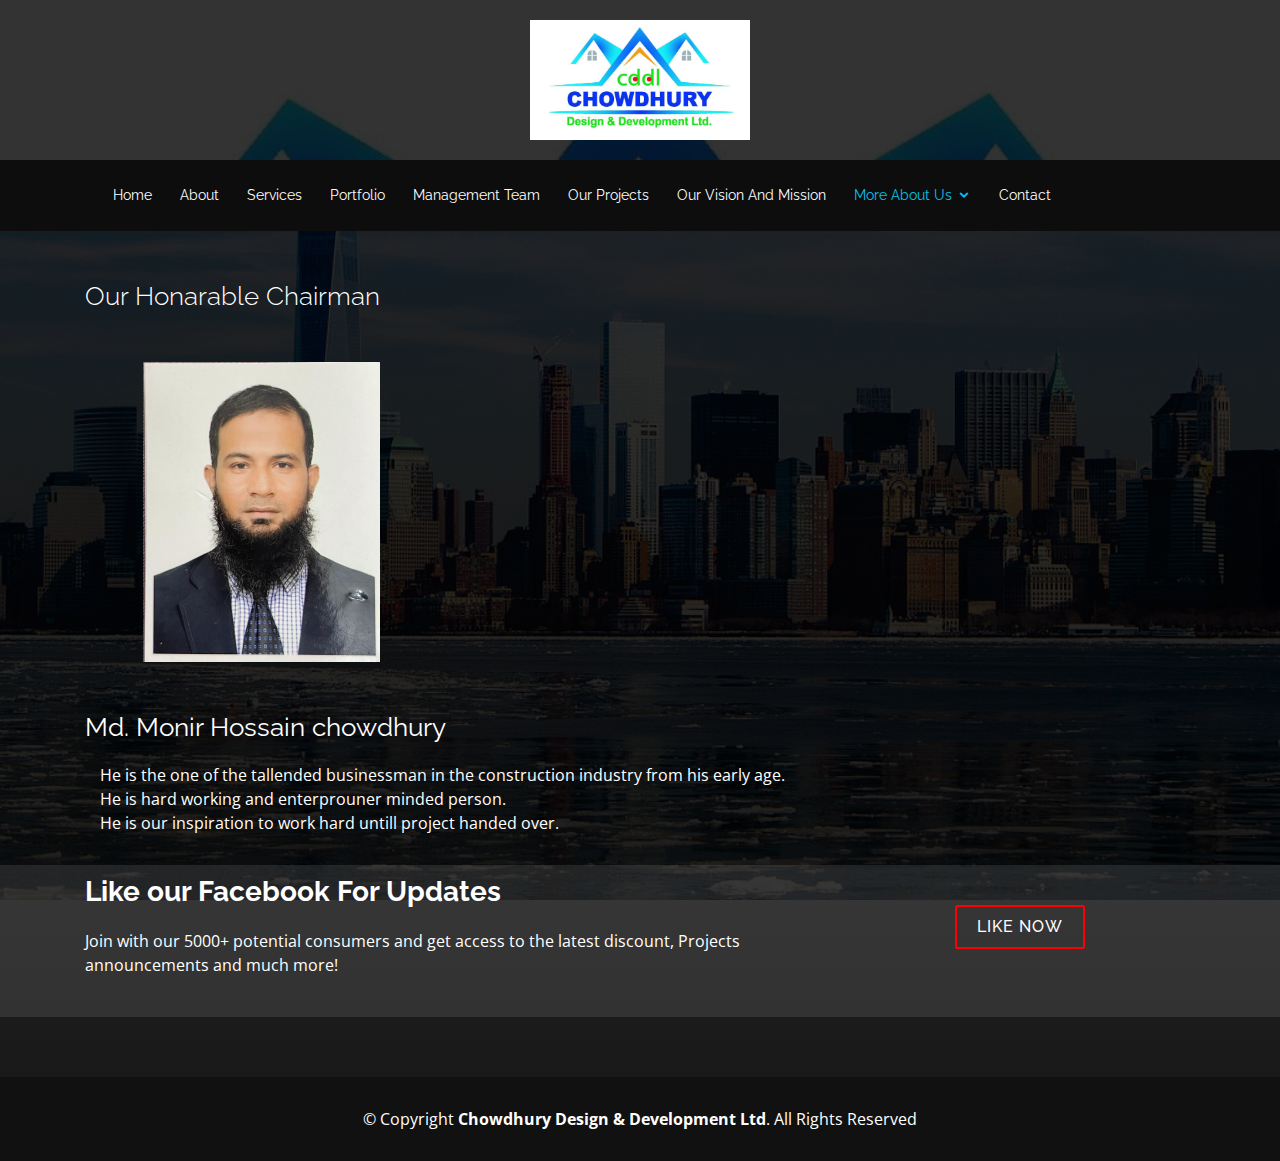
==== chairman-details.html @ 4f0eeda8 "initialized design" ====
<!DOCTYPE html>
<html lang="en">

<head>
  <meta charset="utf-8">
  <meta content="width=device-width, initial-scale=1.0" name="viewport">

  <title>Chowdhury Design & Development Ltd</title>
  <meta content="" name="description">
  <meta content="" name="keywords">

  <!-- Facebook Opengraph integration: https://developers.facebook.com/docs/sharing/opengraph -->
  <meta property="og:title" content="">
  <meta property="og:image" content="">
  <meta property="og:url" content="">
  <meta property="og:site_name" content="">
  <meta property="og:description" content="">

  <!-- Twitter Cards integration: https://dev.twitter.com/cards/  -->
  <meta name="twitter:card" content="summary">
  <meta name="twitter:site" content="">
  <meta name="twitter:title" content="">
  <meta name="twitter:description" content="">
  <meta name="twitter:image" content="">

  <!-- Favicons -->
  <link href="assets/img/favicon.png" rel="icon">
  <link href="assets/img/apple-touch-icon.png" rel="apple-touch-icon">

  <!-- Google Fonts -->
  <link href="https://fonts.googleapis.com/css?family=Open+Sans:300,300i,400,400i,700,700i|Raleway:300,400,500,700,800"
    rel="stylesheet">

  <!-- Vendor CSS Files -->
  <link href="assets/vendor/bootstrap/css/bootstrap.min.css" rel="stylesheet">
  <link href="assets/vendor/icofont/icofont.min.css" rel="stylesheet">
  <link href="assets/vendor/font-awesome/css/font-awesome.min.css" rel="stylesheet">
  <link href="assets/vendor/owl.carousel/assets/owl.carousel.min.css" rel="stylesheet">
  <link href="assets/vendor/venobox/venobox.css" rel="stylesheet">
  <link href="assets/vendor/aos/aos.css" rel="stylesheet">

  <!-- Template Main CSS File -->
  <link href="assets/css/style.css" rel="stylesheet">

</head>

<body>

  <!-- ======= Hero Section ======= -->
  <section id="hero">
    <div class="hero-container">
      <div class="wow fadeIn">
        <div class="hero-logo">
          <img class="" src="assets/img/logo.jpg" height="120" width="220" alt="Imperial">
        </div>
      </div>
    </div>
  </section><!-- End Hero -->

  <!-- ======= Header ======= -->
  <header id="header">
    <div class="container d-flex align-items-center">
      <nav class="nav-menu d-none d-lg-block">
        <ul>
          <li><a href="index.html">Home</a></li>
          <li style="outline-color: cornsilk;"><a href="index.html#about">About</a></li>
          <li><a href="index.html#services">Services</a></li>
          <li><a href="index.html#portfolio">Portfolio</a></li>
          <li><a href="index.html#team">Management Team</a></li>
          <li><a href="our-projects.html">Our Projects</a></li>
          <li><a href="index.html#">Our Vision And Mission</a></li>
          <!-- <li><a href="#testimonials">Testimonials</a></li> -->
          <li class="active drop-down"><a href="#">More About Us</a>
            <ul>
              <li class="active"><a href="chairman-details.html">Chairman</a></li>
              <li><a href="managing-director-details.html">Managing Director</a></li>
              <li><a href="director-details.html">Director</a></li>
            </ul>
          </li>
          <li><a href="index.html#contact">Contact</a></li>
    
        </ul>
      </nav><!-- .nav-menu -->
    
    </div>
  </header><!-- End Header -->

  <main id="main" class="custom2">
<section id="breadcrumbs" class="breadcrumbs">
  <div class="container">
    
    <div class="d-flex justify-content-between align-items-center">
      <h2 style="color: white;">Our Honarable Chairman</h2>
    </div>

  </div>
</section><!-- End Breadcrumbs -->

<!-- ======= Portfolio Details Section ======= -->
<section id="portfolio-details" class="portfolio-details">
  <div class="container" >

    <div class="col-md-4 col-sm-6 col-10 d-flex justify-content-center">
      <div class="col-md-10 col-sm-10 col-10" style="align-items: center">
        <div class="member">
          <div class="pic"><img src="assets/img/team/team-1.jpg" height="300" alt="Md. Monir Hossain chowdhury" /></div>
        </div>
      </div>
    </div>
    <div class="portfolio-description">
      <h2 style="color: white;">Md. Monir Hossain chowdhury</h2>
      <div class="container">
        <p  style="color: white;">
          He is the one of the tallended businessman in the construction industry from his early age.
          <br />
          He is hard working and enterprouner minded person.
          <br />
          He is our inspiration to work hard untill project handed over.
        </p>
      </div>
    </div>
  </div>
</section><!-- End Portfolio Details Section -->

<!-- ======= Subscrbe Section ======= -->
<section id="subscribe2">
  <div class="container wow fadeInUp">
    <div class="row">
      <div class="col-md-8">
        <h3 class="subscribe-title2">Like our Facebook For Updates</h3>
        <p class="subscribe-text2">Join with our 5000+ potential consumers and get access to the latest discount,
          Projects announcements and much more!</p>
      </div>
      <div class="col-md-4 subscribe-btn-container2">
        <a class="subscribe-btn2" href="https://www.facebook.com/cddl24">Like Now</a>
      </div>
    </div>
  </div>
</section><!-- End Subscrbe Section -->
  </main><!-- End #main -->

  <!-- ======= Footer ======= -->
  <footer id="footer">
    <div class="container">
      <div class="row">
        <div class="col-md-12">
          <div class="copyright">
            &copy; Copyright <strong>Chowdhury Design & Development Ltd</strong>. All Rights Reserved
          </div>
        </div>
      </div>
    </div>
  </footer><!-- End Footer -->
  <div id="preloader"></div>
  <a href="#" style="background-color:red;" class="back-to-top"><i class="fa fa-chevron-up"></i></a>

  <!-- Vendor JS Files -->
  <script src="assets/vendor/jquery/jquery.min.js"></script>
  <script src="assets/vendor/bootstrap/js/bootstrap.bundle.min.js"></script>
  <script src="assets/vendor/jquery.easing/jquery.easing.min.js"></script>
  <script src="assets/vendor/php-email-form/validate.js"></script>
  <script src="assets/vendor/jquery-sticky/jquery.sticky.js"></script>
  <script src="assets/vendor/isotope-layout/isotope.pkgd.min.js"></script>
  <script src="assets/vendor/owl.carousel/owl.carousel.min.js"></script>
  <script src="assets/vendor/venobox/venobox.min.js"></script>
  <script src="assets/vendor/typed.js/typed.min.js"></script>
  <script src="assets/vendor/aos/aos.js"></script>

  <!-- Template Main JS File -->
  <script src="assets/js/main.js"></script>

</body>

</html>
---- assets/vendor/venobox/venobox.css ----
/* ------ venobox.css --------*/
.vbox-overlay *, .vbox-overlay *:before, .vbox-overlay *:after{
    -webkit-backface-visibility: hidden;
    -webkit-box-sizing:border-box;
    -moz-box-sizing:border-box;
    box-sizing:border-box;
}
.vbox-overlay * { 
    -webkit-backface-visibility: visible;
    backface-visibility: visible;
}
.vbox-overlay{
    display: -webkit-flex;
    display: flex;
    -webkit-flex-direction: column;
    flex-direction: column;
    -webkit-justify-content: center;
    justify-content: center;
    -webkit-align-items: center;
    align-items: center;
    position: fixed;
    left: 0;
    top: 0;
    bottom: 0;
    right: 0;
    z-index: 999999;
}

/* ----- navigation ----- */
.vbox-title{
    width: 100%;
    height: 40px;
    float: left;
    text-align: center;
    line-height: 28px;
    font-size: 12px;
    padding: 6px 50px;
    overflow: hidden;
    position: fixed;
    display: none;
    left: 0;
    z-index: 89;
}
.vbox-close{
    cursor: pointer;
    position: fixed;
    top: -1px;
    right: 0;
    width: 50px;
    height: 40px;
    padding: 6px;
    display: block;
    background-position:10px center;
    overflow: hidden;
    font-size: 24px;
    line-height: 1;
    text-align: center;
    z-index: 99;
}
.vbox-left{
    cursor: pointer;
    position: fixed;
    left: 0;
    height: 40px;
    overflow: hidden;
    line-height: 28px;
    font-size: 12px;
    z-index: 99;
    display: flex;
    align-items:center;
}
.vbox-num{
    display: inline-block;
    margin: 6px 0 6px 15px;
}
/* ----- Social share ----- */
.vbox-share{
    line-height: 28px;
    font-size: 12px;
    overflow: hidden;
    position: fixed;
    left: 0;
    z-index: 98;
    display: flex;
    align-items:center;
    justify-content: center;
    width: 100%;
    text-align: center;
}
.vbox-share svg{
    max-height: 28px;
    width: 28px;
    z-index: 10;
    margin-left: 12px;
    margin-top: 6px;
    margin-bottom: 6px;
    vertical-align: middle;
}


/* ----- navigation ARROWS ----- */
.vbox-next, .vbox-prev{
    position: fixed;
    top: 50%;
    margin-top: -15px;
    overflow: hidden;
    cursor: pointer;
    display: block;
    width: 45px;
    height: 45px;
    z-index: 99;
}
.vbox-next span, .vbox-prev span{
    position: relative;
    width: 20px;
    height: 20px;
    border: 2px solid transparent;
    border-top-color: #B6B6B6;
    border-right-color: #B6B6B6;
    text-indent: -100px;
    position: absolute;
    top: 8px;
    display: block;
}
.vbox-prev{
    left: 15px;
}
.vbox-next{
    right: 15px;
}
.vbox-prev span{
    left: 10px;
    -ms-transform: rotate(-135deg);
    -webkit-transform: rotate(-135deg);
    transform: rotate(-135deg);
}
.vbox-next span{
    -ms-transform: rotate(45deg);
    -webkit-transform: rotate(45deg);
    transform: rotate(45deg);
    right: 10px;
}
/* ------- inline window ------ */
.vbox-inline{
    width: 420px;
    height: 315px;
    height: 70vh;
    padding: 10px;
    background: #fff;
    margin: 0 auto;
    overflow: auto;
    text-align: left;
}
/* ------- Video & iFrames window ------ */
.venoframe{
    max-width: 100%;
    width: 100%;
    border: none;
    width: 100%;
    height: 260px;
    height: 70vh;
}
.venoframe.vbvid{
    height: 260px;
}
@media (min-width: 768px) {
    .venoframe, .vbox-inline{
        width: 90%;
        height: 360px;
        height: 70vh;
    }
    .venoframe.vbvid{
        width: 640px;
        height: 360px;
    }
}
@media (min-width: 992px) {
    .venoframe, .vbox-inline{
        max-width: 1200px;
        width: 80%;
        height: 540px;
        height: 70vh;
    }
    .venoframe.vbvid{
        width: 960px;
        height: 540px;
    }
}
/* 
Please do NOT edit this part! 
or at least read this note: http://i.imgur.com/7C0ws9e.gif
*/
.vbox-open{
    overflow: hidden;
}
.vbox-container{
    position: absolute;
    left: 0;
    right: 0;
    top: 0;
    bottom: 0;
    overflow-x: hidden;
    overflow-y: scroll;
    overflow-scrolling: touch;
    -webkit-overflow-scrolling: touch;
    z-index: 20;
    max-height: 100%;

}

.vbox-content{
    text-align: center;
    float: left;
    width: 100%;
    position: relative;
    overflow: hidden;
    padding: 20px 4%;
}
.vbox-container img{
    max-width: 100%;
    height: auto;
}
.vbox-figlio{
    box-shadow: 0 0 12px rgba(0,0,0,0.19), 0 6px 6px rgba(0,0,0,0.23);
    max-width: 100%;
    text-align: initial;
}
img.vbox-figlio{
    -webkit-user-select: none;
-khtml-user-select: none;
-moz-user-select: none;
-o-user-select: none;
user-select: none;
}
.vbox-content.swipe-left{
    margin-left: -200px !important;
}
.vbox-content.swipe-right{
    margin-left: 200px !important;
}
.vbox-animated{
    webkit-transition: margin 300ms ease-out;
    transition: margin 300ms ease-out;
}

/* ---------- preloader ----------
 * SPINKIT 
 * http://tobiasahlin.com/spinkit/
-------------------------------- */
.sk-double-bounce,.sk-rotating-plane{width:40px;height:40px;margin:40px auto}.sk-rotating-plane{background-color:#333;-webkit-animation:sk-rotatePlane 1.2s infinite ease-in-out;animation:sk-rotatePlane 1.2s infinite ease-in-out}@-webkit-keyframes sk-rotatePlane{0%{-webkit-transform:perspective(120px) rotateX(0) rotateY(0);transform:perspective(120px) rotateX(0) rotateY(0)}50%{-webkit-transform:perspective(120px) rotateX(-180.1deg) rotateY(0);transform:perspective(120px) rotateX(-180.1deg) rotateY(0)}100%{-webkit-transform:perspective(120px) rotateX(-180deg) rotateY(-179.9deg);transform:perspective(120px) rotateX(-180deg) rotateY(-179.9deg)}}@keyframes sk-rotatePlane{0%{-webkit-transform:perspective(120px) rotateX(0) rotateY(0);transform:perspective(120px) rotateX(0) rotateY(0)}50%{-webkit-transform:perspective(120px) rotateX(-180.1deg) rotateY(0);transform:perspective(120px) rotateX(-180.1deg) rotateY(0)}100%{-webkit-transform:perspective(120px) rotateX(-180deg) rotateY(-179.9deg);transform:perspective(120px) rotateX(-180deg) rotateY(-179.9deg)}}.sk-double-bounce{position:relative}.sk-double-bounce .sk-child{width:100%;height:100%;border-radius:50%;background-color:#333;opacity:.6;position:absolute;top:0;left:0;-webkit-animation:sk-doubleBounce 2s infinite ease-in-out;animation:sk-doubleBounce 2s infinite ease-in-out}.sk-chasing-dots .sk-child,.sk-spinner-pulse,.sk-three-bounce .sk-child{background-color:#333;border-radius:100%}.sk-double-bounce .sk-double-bounce2{-webkit-animation-delay:-1s;animation-delay:-1s}@-webkit-keyframes sk-doubleBounce{0%,100%{-webkit-transform:scale(0);transform:scale(0)}50%{-webkit-transform:scale(1);transform:scale(1)}}@keyframes sk-doubleBounce{0%,100%{-webkit-transform:scale(0);transform:scale(0)}50%{-webkit-transform:scale(1);transform:scale(1)}}.sk-wave{margin:40px auto;width:50px;height:40px;text-align:center;font-size:10px}.sk-wave .sk-rect{background-color:#333;height:100%;width:6px;display:inline-block;-webkit-animation:sk-waveStretchDelay 1.2s infinite ease-in-out;animation:sk-waveStretchDelay 1.2s infinite ease-in-out}.sk-wave .sk-rect1{-webkit-animation-delay:-1.2s;animation-delay:-1.2s}.sk-wave .sk-rect2{-webkit-animation-delay:-1.1s;animation-delay:-1.1s}.sk-wave .sk-rect3{-webkit-animation-delay:-1s;animation-delay:-1s}.sk-wave .sk-rect4{-webkit-animation-delay:-.9s;animation-delay:-.9s}.sk-wave .sk-rect5{-webkit-animation-delay:-.8s;animation-delay:-.8s}@-webkit-keyframes sk-waveStretchDelay{0%,100%,40%{-webkit-transform:scaleY(.4);transform:scaleY(.4)}20%{-webkit-transform:scaleY(1);transform:scaleY(1)}}@keyframes sk-waveStretchDelay{0%,100%,40%{-webkit-transform:scaleY(.4);transform:scaleY(.4)}20%{-webkit-transform:scaleY(1);transform:scaleY(1)}}.sk-wandering-cubes{margin:40px auto;width:40px;height:40px;position:relative}.sk-wandering-cubes .sk-cube{background-color:#333;width:10px;height:10px;position:absolute;top:0;left:0;-webkit-animation:sk-wanderingCube 1.8s ease-in-out -1.8s infinite both;animation:sk-wanderingCube 1.8s ease-in-out -1.8s infinite both}.sk-chasing-dots,.sk-spinner-pulse{width:40px;height:40px;margin:40px auto}.sk-wandering-cubes .sk-cube2{-webkit-animation-delay:-.9s;animation-delay:-.9s}@-webkit-keyframes sk-wanderingCube{0%{-webkit-transform:rotate(0);transform:rotate(0)}25%{-webkit-transform:translateX(30px) rotate(-90deg) scale(.5);transform:translateX(30px) rotate(-90deg) scale(.5)}50%{-webkit-transform:translateX(30px) translateY(30px) rotate(-179deg);transform:translateX(30px) translateY(30px) rotate(-179deg)}50.1%{-webkit-transform:translateX(30px) translateY(30px) rotate(-180deg);transform:translateX(30px) translateY(30px) rotate(-180deg)}75%{-webkit-transform:translateX(0) translateY(30px) rotate(-270deg) scale(.5);transform:translateX(0) translateY(30px) rotate(-270deg) scale(.5)}100%{-webkit-transform:rotate(-360deg);transform:rotate(-360deg)}}@keyframes sk-wanderingCube{0%{-webkit-transform:rotate(0);transform:rotate(0)}25%{-webkit-transform:translateX(30px) rotate(-90deg) scale(.5);transform:translateX(30px) rotate(-90deg) scale(.5)}50%{-webkit-transform:translateX(30px) translateY(30px) rotate(-179deg);transform:translateX(30px) translateY(30px) rotate(-179deg)}50.1%{-webkit-transform:translateX(30px) translateY(30px) rotate(-180deg);transform:translateX(30px) translateY(30px) rotate(-180deg)}75%{-webkit-transform:translateX(0) translateY(30px) rotate(-270deg) scale(.5);transform:translateX(0) translateY(30px) rotate(-270deg) scale(.5)}100%{-webkit-transform:rotate(-360deg);transform:rotate(-360deg)}}.sk-spinner-pulse{-webkit-animation:sk-pulseScaleOut 1s infinite ease-in-out;animation:sk-pulseScaleOut 1s infinite ease-in-out}@-webkit-keyframes sk-pulseScaleOut{0%{-webkit-transform:scale(0);transform:scale(0)}100%{-webkit-transform:scale(1);transform:scale(1);opacity:0}}@keyframes sk-pulseScaleOut{0%{-webkit-transform:scale(0);transform:scale(0)}100%{-webkit-transform:scale(1);transform:scale(1);opacity:0}}.sk-chasing-dots{position:relative;text-align:center;-webkit-animation:sk-chasingDotsRotate 2s infinite linear;animation:sk-chasingDotsRotate 2s infinite linear}.sk-chasing-dots .sk-child{width:60%;height:60%;display:inline-block;position:absolute;top:0;-webkit-animation:sk-chasingDotsBounce 2s infinite ease-in-out;animation:sk-chasingDotsBounce 2s infinite ease-in-out}.sk-chasing-dots .sk-dot2{top:auto;bottom:0;-webkit-animation-delay:-1s;animation-delay:-1s}@-webkit-keyframes sk-chasingDotsRotate{100%{-webkit-transform:rotate(360deg);transform:rotate(360deg)}}@keyframes sk-chasingDotsRotate{100%{-webkit-transform:rotate(360deg);transform:rotate(360deg)}}@-webkit-keyframes sk-chasingDotsBounce{0%,100%{-webkit-transform:scale(0);transform:scale(0)}50%{-webkit-transform:scale(1);transform:scale(1)}}@keyframes sk-chasingDotsBounce{0%,100%{-webkit-transform:scale(0);transform:scale(0)}50%{-webkit-transform:scale(1);transform:scale(1)}}.sk-three-bounce{margin:40px auto;width:80px;text-align:center}.sk-three-bounce .sk-child{width:20px;height:20px;display:inline-block;-webkit-animation:sk-three-bounce 1.4s ease-in-out 0s infinite both;animation:sk-three-bounce 1.4s ease-in-out 0s infinite both}.sk-circle .sk-child:before,.sk-fading-circle .sk-circle:before{display:block;border-radius:100%;content:'';background-color:#333}.sk-three-bounce .sk-bounce1{-webkit-animation-delay:-.32s;animation-delay:-.32s}.sk-three-bounce .sk-bounce2{-webkit-animation-delay:-.16s;animation-delay:-.16s}@-webkit-keyframes sk-three-bounce{0%,100%,80%{-webkit-transform:scale(0);transform:scale(0)}40%{-webkit-transform:scale(1);transform:scale(1)}}@keyframes sk-three-bounce{0%,100%,80%{-webkit-transform:scale(0);transform:scale(0)}40%{-webkit-transform:scale(1);transform:scale(1)}}.sk-circle{margin:40px auto;width:40px;height:40px;position:relative}.sk-circle .sk-child{width:100%;height:100%;position:absolute;left:0;top:0}.sk-circle .sk-child:before{margin:0 auto;width:15%;height:15%;-webkit-animation:sk-circleBounceDelay 1.2s infinite ease-in-out both;animation:sk-circleBounceDelay 1.2s infinite ease-in-out both}.sk-circle .sk-circle2{-webkit-transform:rotate(30deg);-ms-transform:rotate(30deg);transform:rotate(30deg)}.sk-circle .sk-circle3{-webkit-transform:rotate(60deg);-ms-transform:rotate(60deg);transform:rotate(60deg)}.sk-circle .sk-circle4{-webkit-transform:rotate(90deg);-ms-transform:rotate(90deg);transform:rotate(90deg)}.sk-circle .sk-circle5{-webkit-transform:rotate(120deg);-ms-transform:rotate(120deg);transform:rotate(120deg)}.sk-circle .sk-circle6{-webkit-transform:rotate(150deg);-ms-transform:rotate(150deg);transform:rotate(150deg)}.sk-circle .sk-circle7{-webkit-transform:rotate(180deg);-ms-transform:rotate(180deg);transform:rotate(180deg)}.sk-circle .sk-circle8{-webkit-transform:rotate(210deg);-ms-transform:rotate(210deg);transform:rotate(210deg)}.sk-circle .sk-circle9{-webkit-transform:rotate(240deg);-ms-transform:rotate(240deg);transform:rotate(240deg)}.sk-circle .sk-circle10{-webkit-transform:rotate(270deg);-ms-transform:rotate(270deg);transform:rotate(270deg)}.sk-circle .sk-circle11{-webkit-transform:rotate(300deg);-ms-transform:rotate(300deg);transform:rotate(300deg)}.sk-circle .sk-circle12{-webkit-transform:rotate(330deg);-ms-transform:rotate(330deg);transform:rotate(330deg)}.sk-circle .sk-circle2:before{-webkit-animation-delay:-1.1s;animation-delay:-1.1s}.sk-circle .sk-circle3:before{-webkit-animation-delay:-1s;animation-delay:-1s}.sk-circle .sk-circle4:before{-webkit-animation-delay:-.9s;animation-delay:-.9s}.sk-circle .sk-circle5:before{-webkit-animation-delay:-.8s;animation-delay:-.8s}.sk-circle .sk-circle6:before{-webkit-animation-delay:-.7s;animation-delay:-.7s}.sk-circle .sk-circle7:before{-webkit-animation-delay:-.6s;animation-delay:-.6s}.sk-circle .sk-circle8:before{-webkit-animation-delay:-.5s;animation-delay:-.5s}.sk-circle .sk-circle9:before{-webkit-animation-delay:-.4s;animation-delay:-.4s}.sk-circle .sk-circle10:before{-webkit-animation-delay:-.3s;animation-delay:-.3s}.sk-circle .sk-circle11:before{-webkit-animation-delay:-.2s;animation-delay:-.2s}.sk-circle .sk-circle12:before{-webkit-animation-delay:-.1s;animation-delay:-.1s}@-webkit-keyframes sk-circleBounceDelay{0%,100%,80%{-webkit-transform:scale(0);transform:scale(0)}40%{-webkit-transform:scale(1);transform:scale(1)}}@keyframes sk-circleBounceDelay{0%,100%,80%{-webkit-transform:scale(0);transform:scale(0)}40%{-webkit-transform:scale(1);transform:scale(1)}}.sk-cube-grid{width:40px;height:40px;margin:40px auto}.sk-cube-grid .sk-cube{width:33.33%;height:33.33%;background-color:#333;float:left;-webkit-animation:sk-cubeGridScaleDelay 1.3s infinite ease-in-out;animation:sk-cubeGridScaleDelay 1.3s infinite ease-in-out}.sk-cube-grid .sk-cube1{-webkit-animation-delay:.2s;animation-delay:.2s}.sk-cube-grid .sk-cube2{-webkit-animation-delay:.3s;animation-delay:.3s}.sk-cube-grid .sk-cube3{-webkit-animation-delay:.4s;animation-delay:.4s}.sk-cube-grid .sk-cube4{-webkit-animation-delay:.1s;animation-delay:.1s}.sk-cube-grid .sk-cube5{-webkit-animation-delay:.2s;animation-delay:.2s}.sk-cube-grid .sk-cube6{-webkit-animation-delay:.3s;animation-delay:.3s}.sk-cube-grid .sk-cube7{-webkit-animation-delay:0ms;animation-delay:0ms}.sk-cube-grid .sk-cube8{-webkit-animation-delay:.1s;animation-delay:.1s}.sk-cube-grid .sk-cube9{-webkit-animation-delay:.2s;animation-delay:.2s}@-webkit-keyframes sk-cubeGridScaleDelay{0%,100%,70%{-webkit-transform:scale3D(1,1,1);transform:scale3D(1,1,1)}35%{-webkit-transform:scale3D(0,0,1);transform:scale3D(0,0,1)}}@keyframes sk-cubeGridScaleDelay{0%,100%,70%{-webkit-transform:scale3D(1,1,1);transform:scale3D(1,1,1)}35%{-webkit-transform:scale3D(0,0,1);transform:scale3D(0,0,1)}}.sk-fading-circle{margin:40px auto;width:40px;height:40px;position:relative}.sk-fading-circle .sk-circle{width:100%;height:100%;position:absolute;left:0;top:0}.sk-fading-circle .sk-circle:before{margin:0 auto;width:15%;height:15%;-webkit-animation:sk-circleFadeDelay 1.2s infinite ease-in-out both;animation:sk-circleFadeDelay 1.2s infinite ease-in-out both}.sk-fading-circle .sk-circle2{-webkit-transform:rotate(30deg);-ms-transform:rotate(30deg);transform:rotate(30deg)}.sk-fading-circle .sk-circle3{-webkit-transform:rotate(60deg);-ms-transform:rotate(60deg);transform:rotate(60deg)}.sk-fading-circle .sk-circle4{-webkit-transform:rotate(90deg);-ms-transform:rotate(90deg);transform:rotate(90deg)}.sk-fading-circle .sk-circle5{-webkit-transform:rotate(120deg);-ms-transform:rotate(120deg);transform:rotate(120deg)}.sk-fading-circle .sk-circle6{-webkit-transform:rotate(150deg);-ms-transform:rotate(150deg);transform:rotate(150deg)}.sk-fading-circle .sk-circle7{-webkit-transform:rotate(180deg);-ms-transform:rotate(180deg);transform:rotate(180deg)}.sk-fading-circle .sk-circle8{-webkit-transform:rotate(210deg);-ms-transform:rotate(210deg);transform:rotate(210deg)}.sk-fading-circle .sk-circle9{-webkit-transform:rotate(240deg);-ms-transform:rotate(240deg);transform:rotate(240deg)}.sk-fading-circle .sk-circle10{-webkit-transform:rotate(270deg);-ms-transform:rotate(270deg);transform:rotate(270deg)}.sk-fading-circle .sk-circle11{-webkit-transform:rotate(300deg);-ms-transform:rotate(300deg);transform:rotate(300deg)}.sk-fading-circle .sk-circle12{-webkit-transform:rotate(330deg);-ms-transform:rotate(330deg);transform:rotate(330deg)}.sk-fading-circle .sk-circle2:before{-webkit-animation-delay:-1.1s;animation-delay:-1.1s}.sk-fading-circle .sk-circle3:before{-webkit-animation-delay:-1s;animation-delay:-1s}.sk-fading-circle .sk-circle4:before{-webkit-animation-delay:-.9s;animation-delay:-.9s}.sk-fading-circle .sk-circle5:before{-webkit-animation-delay:-.8s;animation-delay:-.8s}.sk-fading-circle .sk-circle6:before{-webkit-animation-delay:-.7s;animation-delay:-.7s}.sk-fading-circle .sk-circle7:before{-webkit-animation-delay:-.6s;animation-delay:-.6s}.sk-fading-circle .sk-circle8:before{-webkit-animation-delay:-.5s;animation-delay:-.5s}.sk-fading-circle .sk-circle9:before{-webkit-animation-delay:-.4s;animation-delay:-.4s}.sk-fading-circle .sk-circle10:before{-webkit-animation-delay:-.3s;animation-delay:-.3s}.sk-fading-circle .sk-circle11:before{-webkit-animation-delay:-.2s;animation-delay:-.2s}.sk-fading-circle .sk-circle12:before{-webkit-animation-delay:-.1s;animation-delay:-.1s}@-webkit-keyframes sk-circleFadeDelay{0%,100%,39%{opacity:0}40%{opacity:1}}@keyframes sk-circleFadeDelay{0%,100%,39%{opacity:0}40%{opacity:1}}.sk-folding-cube{margin:40px auto;width:40px;height:40px;position:relative;-webkit-transform:rotateZ(45deg);transform:rotateZ(45deg)}.sk-folding-cube .sk-cube{float:left;width:50%;height:50%;position:relative;-webkit-transform:scale(1.1);-ms-transform:scale(1.1);transform:scale(1.1)}.sk-folding-cube .sk-cube:before{content:'';position:absolute;top:0;left:0;width:100%;height:100%;background-color:#333;-webkit-animation:sk-foldCubeAngle 2.4s infinite linear both;animation:sk-foldCubeAngle 2.4s infinite linear both;-webkit-transform-origin:100% 100%;-ms-transform-origin:100% 100%;transform-origin:100% 100%}.sk-folding-cube .sk-cube2{-webkit-transform:scale(1.1) rotateZ(90deg);transform:scale(1.1) rotateZ(90deg)}.sk-folding-cube .sk-cube3{-webkit-transform:scale(1.1) rotateZ(180deg);transform:scale(1.1) rotateZ(180deg)}.sk-folding-cube .sk-cube4{-webkit-transform:scale(1.1) rotateZ(270deg);transform:scale(1.1) rotateZ(270deg)}.sk-folding-cube .sk-cube2:before{-webkit-animation-delay:.3s;animation-delay:.3s}.sk-folding-cube .sk-cube3:before{-webkit-animation-delay:.6s;animation-delay:.6s}.sk-folding-cube .sk-cube4:before{-webkit-animation-delay:.9s;animation-delay:.9s}@-webkit-keyframes sk-foldCubeAngle{0%,10%{-webkit-transform:perspective(140px) rotateX(-180deg);transform:perspective(140px) rotateX(-180deg);opacity:0}25%,75%{-webkit-transform:perspective(140px) rotateX(0);transform:perspective(140px) rotateX(0);opacity:1}100%,90%{-webkit-transform:perspective(140px) rotateY(180deg);transform:perspective(140px) rotateY(180deg);opacity:0}}@keyframes sk-foldCubeAngle{0%,10%{-webkit-transform:perspective(140px) rotateX(-180deg);transform:perspective(140px) rotateX(-180deg);opacity:0}25%,75%{-webkit-transform:perspective(140px) rotateX(0);transform:perspective(140px) rotateX(0);opacity:1}100%,90%{-webkit-transform:perspective(140px) rotateY(180deg);transform:perspective(140px) rotateY(180deg);opacity:0}}
---- assets/css/style.css ----
/**
* Template Name: Imperial - v3.2.1
* Template URL: https://bootstrapmade.com/imperial-free-onepage-bootstrap-theme/
* Author: BootstrapMade.com
* License: https://bootstrapmade.com/license/
*/

/*--------------------------------------------------------------
# General
--------------------------------------------------------------*/
body {
  background: #fff;
  color: #666666;
  font-family: "Open Sans", sans-serif;
}

a {
  color: #03C4EB;
  transition: 0.5s;
}

a:hover, a:active, a:focus {
  color: #03c5ec;
  outline: none;
  text-decoration: none;
}

p {
  padding: 0;
  margin: 0 0 30px 0;
}

h1, h2, h3, h4, h5, h6 {
  font-family: "Raleway", sans-serif;
  font-weight: 400;
  margin: 0 0 20px 0;
  padding: 0;
}

/* Prelaoder */
#preloader {
  position: fixed;
  left: 0;
  top: 0;
  z-index: 999;
  width: 100%;
  height: 100%;
  overflow: visible;
  background: #fff url("../img/preloader.svg") no-repeat center center;
}

/* Back to top button */
.back-to-top {
  position: fixed;
  display: none;
  background: rgba(0, 0, 0, 0.2);
  color: #fff;
  padding: 6px 12px 9px 12px;
  font-size: 16px;
  border-radius: 2px;
  right: 15px;
  bottom: 15px;
  transition: background 0.5s;
}

@media (max-width: 768px) {
  .back-to-top {
    bottom: 15px;
  }
}

.back-to-top:focus {
  background: rgba(0, 0, 0, 0.2);
  color: #fff;
  outline: none;
}

.back-to-top:hover {
  background: #03C4EB;
  color: #fff;
}

/*--------------------------------------------------------------
# Welcome
--------------------------------------------------------------*/
#hero {
  display: table;
  width: 100%;
  
  height: auto;
  background: url(../img/hero-bg1.jpg) top center;
  background-size: cover;
}

@media (min-width: 1024px) {
  #hero {
    background-attachment: fixed;
    height: auto;
  }
}

#hero .hero-logo {
  margin: 20px;
}

#hero .hero-logo img {
  max-width: 100%;
}

#hero .hero-container {
  background: rgba(0, 0, 0, 0.8);
  display: table-cell;
  margin: 0;
  padding: 0;
  text-align: center;
  vertical-align: middle;
}

#hero h1 {
  margin: 30px 0 10px 0;
  font-weight: 700;
  line-height: 48px;
  text-transform: uppercase;
  color: #fff;
}

@media (max-width: 768px) {
  #hero h1 {
    font-size: 28px;
    line-height: 36px;
  }
}

#hero h2 {
  color: #ccc;
  margin-bottom: 50px;
}

#hero h2 span {
  color: #fff;
  transition: 0.3s;
  border-bottom: 2px solid #03C4EB;
}

@media (max-width: 768px) {
  #hero h2 {
    font-size: 24px;
    line-height: 26px;
    margin-bottom: 30px;
  }
  #hero h2 .rotating {
    display: block;
  }
}

#hero .rotating > .animated {
  display: inline-block;
}

#hero .actions a {
  font-family: "Raleway", sans-serif;
  text-transform: uppercase;
  font-weight: 500;
  font-size: 16px;
  letter-spacing: 1px;
  display: inline-block;
  padding: 8px 20px;
  border-radius: 2px;
  transition: 0.5s;
  margin: 10px;
}

#hero .btn-get-started {
  background: #03C4EB;
  border: 2px solid #03C4EB;
  color: #fff;
}

#hero .btn-get-started:hover {
  background: none;
  border: 2px solid #fff;
  color: #fff;
}

#hero .btn-services {
  border: 2px solid #fff;
  color: #fff;
}

#hero .btn-services:hover {
  background: #03C4EB;
  border: 2px solid #03C4EB;
}

/*--------------------------------------------------------------
# Header
--------------------------------------------------------------*/
#header {
  background: #0d0d0d;
  transition: all 0.5s;
  z-index: 997;
  padding: 15px 0;
}

#header .logo {
  font-size: 32px;
  margin: 0;
  padding: 0;
  line-height: 1;
  font-weight: 400;
  letter-spacing: 2px;
  text-transform: uppercase;
}

#header .logo a {
  color: #fff;
}

#header .logo img {
  height: 50px;
}

@media (max-width: 992px) {
  #header .logo {
    font-size: 28px;
  }
}

.is-sticky #header {
  background: rgba(0, 0, 0, 0.85);
}

/*--------------------------------------------------------------
# Navigation Menu
--------------------------------------------------------------*/
/* Desktop Navigation */
.nav-menu ul {
  margin: 0;
  padding: 0;
  list-style: none;
}

.nav-menu > ul {
  display: flex;
}

.nav-menu > ul > li {
  position: relative;
  white-space: nowrap;
  padding: 10px 0 10px 28px;
}

.nav-menu a {
  display: block;
  position: relative;
  color: #fff;
  transition: 0.3s;
  font-size: 14px;
  font-family: "Raleway", sans-serif;
}

.nav-menu a:hover, .nav-menu .active > a, .nav-menu li:hover > a {
  color: #03C4EB;
}

.nav-menu .drop-down ul {
  display: block;
  position: absolute;
  left: 0;
  top: calc(100% + 30px);
  z-index: 99;
  opacity: 0;
  visibility: hidden;
  padding: 10px 0;
  background: #fff;
  box-shadow: 0px 0px 30px rgba(127, 137, 161, 0.25);
  transition: 0.3s;
}

.nav-menu .drop-down:hover > ul {
  opacity: 1;
  top: 100%;
  visibility: visible;
}

.nav-menu .drop-down li {
  min-width: 180px;
  position: relative;
}

.nav-menu .drop-down ul a {
  padding: 10px 20px;
  font-size: 14px;
  font-weight: 500;
  text-transform: none;
  color: #333333;
}

.nav-menu .drop-down ul a:hover, .nav-menu .drop-down ul .active > a, .nav-menu .drop-down ul li:hover > a {
  color: #03C4EB;
}

.nav-menu .drop-down > a:after {
  content: "\ea99";
  font-family: IcoFont;
  padding-left: 5px;
}

.nav-menu .drop-down .drop-down ul {
  top: 0;
  left: calc(100% - 30px);
}

.nav-menu .drop-down .drop-down:hover > ul {
  opacity: 1;
  top: 0;
  left: 100%;
}

.nav-menu .drop-down .drop-down > a {
  padding-right: 35px;
}

.nav-menu .drop-down .drop-down > a:after {
  content: "\eaa0";
  font-family: IcoFont;
  position: absolute;
  right: 15px;
}

@media (max-width: 1366px) {
  .nav-menu .drop-down .drop-down ul {
    left: -90%;
  }
  .nav-menu .drop-down .drop-down:hover > ul {
    left: -100%;
  }
  .nav-menu .drop-down .drop-down > a:after {
    content: "\ea9d";
  }
}

/* Mobile Navigation */
.mobile-nav-toggle {
  position: fixed;
  right: 15px;
  top: 15px;
  z-index: 9998;
  border: 0;
  background: none;
  font-size: 24px;
  transition: all 0.4s;
  outline: none !important;
  line-height: 1;
  cursor: pointer;
  text-align: right;
}

.mobile-nav-toggle i {
  color: #fff;
}

.mobile-nav {
  position: fixed;
  top: 55px;
  right: 15px;
  bottom: 15px;
  left: 15px;
  z-index: 9999;
  overflow-y: auto;
  background: #fff;
  transition: ease-in-out 0.2s;
  opacity: 0;
  visibility: hidden;
  border-radius: 10px;
  padding: 10px 0;
}

.mobile-nav * {
  margin: 0;
  padding: 0;
  list-style: none;
}

.mobile-nav a {
  display: block;
  position: relative;
  color: #333333;
  padding: 10px 20px;
  font-weight: 500;
  outline: none;
}

.mobile-nav a:hover, .mobile-nav .active > a, .mobile-nav li:hover > a {
  color: #03C4EB;
  text-decoration: none;
}

.mobile-nav .drop-down > a:after {
  content: "\ea99";
  font-family: IcoFont;
  padding-left: 10px;
  position: absolute;
  right: 15px;
}

.mobile-nav .active.drop-down > a:after {
  content: "\eaa1";
}

.mobile-nav .drop-down > a {
  padding-right: 35px;
}

.mobile-nav .drop-down ul {
  display: none;
  overflow: hidden;
}

.mobile-nav .drop-down li {
  padding-left: 20px;
}

.mobile-nav-overly {
  width: 100%;
  height: 100%;
  z-index: 9997;
  top: 0;
  left: 0;
  position: fixed;
  background: rgba(26, 26, 26, 0.6);
  overflow: hidden;
  display: none;
  transition: ease-in-out 0.2s;
}

.mobile-nav-active {
  overflow: hidden;
}

.mobile-nav-active .mobile-nav {
  opacity: 1;
  visibility: visible;
}

.mobile-nav-active .mobile-nav-toggle i {
  color: #fff;
}

/*--------------------------------------------------------------
# Sections
--------------------------------------------------------------*/
/* Sections Common
--------------------------------*/
section {
  overflow: hidden;
}

.section-title {
  font-size: 32px;
  color: #111;
  text-transform: uppercase;
  text-align: center;
  font-weight: 700;
}

.section-description {
  text-align: center;
  margin-bottom: 40px;
}

.section-title-divider {
  width: 50px;
  height: 3px;
  background: #03C4EB;
  margin: 0 auto;
  margin-bottom: 20px;
}

/* Get Started Section
--------------------------------*/
#about {
  background: #fff;
  padding: 80px 0;
}

#about .about-img {
  overflow: hidden;
}

#about .about-img img {
  max-width: 100%;
}

@media (max-width: 768px) {
  #about .about-img {
    height: auto;
  }
  #about .about-img img {
    margin-left: 0;
    padding-bottom: 30px;
  }
}

#about .about-content {
  background: #fff;
}

#about .about-title {
  color: #333;
  font-weight: 700;
  font-size: 28px;
}

#about .about-text {
  line-height: 26px;
  margin-bottom: 15px;
}

#about .about-text:last-child {
  margin-bottom: 0;
}

/* Services Section
--------------------------------*/
#services {
  background: linear-gradient(rgba(39, 39, 39, 0.9), rgba(0, 0, 0, 0.295)), url("../img/subscribe-bg.jpg") fixed center center;
  background-size: cover;
  padding: 80px 0 60px 0;
}

#services .service-item {
  margin-bottom: 20px;
}

#services .service-icon {
  float: left;
  background: #03C4EB;
  padding: 16px;
  border-radius: 50%;
  transition: 0.5s;
  border: 1px solid #03C4EB;
}

#services .service-icon i {
  color: #fff;
  font-size: 24px;
}

#services .service-item:hover .service-icon {
  background: #fff;
}

#services .service-item:hover .service-icon i {
  color: #03C4EB;
}

#services .service-title {
  margin-left: 80px;
  color: #fff;
  font-weight: 700;
  margin-bottom: 15px;
  text-transform: uppercase;
}

#services .service-title a {
  color: #fff;
}

#services .service-description {
  margin-left: 80px;
  line-height: 24px;
  color: #fff;
}

/* Subscribe Section
--------------------------------*/
#subscribe {
  background: linear-gradient(rgba(47, 154, 255, 0.1), rgba(55, 215, 255, 0.1));
  background-size: cover;
  padding: 10px 0;
}

#subscribe .subscribe-title {
  color: rgb(0, 0, 0);
  font-size: 28px;
  font-weight: 700;
}

#subscribe .subscribe-text {
  color: rgb(0, 0, 0);
}

#subscribe .subscribe-btn-container {
  text-align: center;
  padding-top: 20px;
}

#subscribe .subscribe-btn {
  font-family: "Raleway", sans-serif;
  text-transform: uppercase;
  font-weight: 500;
  font-size: 16px;
  letter-spacing: 1px;
  display: inline-block;
  padding: 8px 20px;
  border-radius: 2px;
  transition: 0.5s;
  margin: 10px;
  border: 2px solid rgb(0, 0, 0);
  color: rgb(0, 0, 0);
}

#subscribe .subscribe-btn:hover {
  background: #03C4EB;
  border: 2px solid #03C4EB;
}

/* Portfolio Section
--------------------------------*/
#portfolio {
  background: #fff;
  padding: 80px 0;
}

#portfolio #portfolio-flters {
  padding: 0;
  margin: 0 auto 35px auto;
  list-style: none;
  text-align: center;
}

#portfolio #portfolio-flters li {
  cursor: pointer;
  display: inline-block;
  padding: 8px 12px;
  font-size: 14px;
  font-weight: 600;
  line-height: 1;
  text-transform: uppercase;
  color: #666666;
  transition: all 0.3s ease-in-out;
}

#portfolio #portfolio-flters li:hover, #portfolio #portfolio-flters li.filter-active {
  color: #03C4EB;
}

#portfolio #portfolio-flters li:last-child {
  margin-right: 0;
}

#portfolio .portfolio-item {
  margin-bottom: 30px;
}

#portfolio .portfolio-item .portfolio-info {
  opacity: 0;
  position: absolute;
  left: 15px;
  right: 15px;
  bottom: 0;
  z-index: 3;
  transition: all ease-in-out 0.3s;
  background: rgba(255, 255, 255, 0.85);
  padding: 15px;
}

#portfolio .portfolio-item .portfolio-info h4 {
  font-size: 18px;
  color: #fff;
  font-weight: 600;
  color: #333333;
  margin-bottom: 5px;
}

#portfolio .portfolio-item .portfolio-info p {
  color: #666666;
  font-size: 14px;
  margin-bottom: 0;
}

#portfolio .portfolio-item .portfolio-info .preview-link, #portfolio .portfolio-item .portfolio-info .details-link {
  position: absolute;
  right: 48px;
  font-size: 20px;
  top: calc(50% - 18px);
  color: #4d4d4d;
}

#portfolio .portfolio-item .portfolio-info .preview-link:hover, #portfolio .portfolio-item .portfolio-info .details-link:hover {
  color: #03C4EB;
}

#portfolio .portfolio-item .portfolio-info .details-link {
  right: 15px;
}

#portfolio .portfolio-item .portfolio-links {
  opacity: 0;
  left: 0;
  right: 0;
  text-align: center;
  z-index: 3;
  position: absolute;
  transition: all ease-in-out 0.3s;
}

#portfolio .portfolio-item .portfolio-links a {
  color: #fff;
  margin: 0 2px;
  font-size: 28px;
  display: inline-block;
  transition: 0.3s;
}

#portfolio .portfolio-item .portfolio-links a:hover {
  color: #57e1fd;
}

#portfolio .portfolio-item:hover .portfolio-info {
  opacity: 1;
}

/* Testimonials Section
--------------------------------*/
#testimonials {
  background: #f6f6f6;
  padding: 80px 0;
}

#testimonials .profile {
  text-align: center;
}

#testimonials .profile .pic {
  border-radius: 50%;
  border: 6px solid #fff;
  margin-bottom: 15px;
  overflow: hidden;
  height: 260px;
  width: 260px;
}

#testimonials .profile .pic img {
  max-width: 100%;
}

#testimonials .profile h4 {
  font-weight: 700;
  color: #03C4EB;
  margin-bottom: 5px;
}

#testimonials .profile span {
  color: #333333;
}

#testimonials .quote {
  position: relative;
  background: #fff;
  padding: 60px;
  margin-top: 40px;
  font-size: 16px;
  font-style: italic;
  border-radius: 5px;
}

#testimonials .quote b {
  display: inline-block;
  font-size: 22px;
  left: -9px;
  position: relative;
  top: -8px;
}

#testimonials .quote small {
  display: inline-block;
  right: -9px;
  position: relative;
  top: 4px;
}

/* Team Section
--------------------------------*/
#team {
  background: #fff;
  padding: 80px 0 60px 0;
}

#team .member {
  text-align: center;
  margin-bottom: 20px;
}

#team .member .pic {
  margin-bottom: 15px;
  overflow: hidden;
  height: 260px;
}

#team .member .pic img {
  max-width: 100%;
  height: auto;

}

#team .member h4 {
  font-weight: 700;
  margin-bottom: 2px;
}

#team .member span {
  font-style: italic;
  display: block;
  font-size: 13px;
}

#team .member .social {
  margin-top: 15px;
}

#team .member .social a {
  color: #b3b3b3;
}

#team .member .social a:hover {
  color: #03C4EB;
}

#team .member .social i {
  font-size: 18px;
  margin: 0 2px;
}

/* Contact Section
--------------------------------*/
#contact {
  background: #f7f7f7;
  padding: 80px 0 120px 0;
}

#contact .info {
  color: #333333;
}

#contact .info i {
  font-size: 32px;
  color: #03C4EB;
  float: left;
}

#contact .info p {
  padding: 0 0 10px 50px;
  line-height: 24px;
}

#contact .php-email-form .validate {
  display: none;
  color: red;
  margin: 0 0 15px 0;
  font-weight: 400;
  font-size: 13px;
}

#contact .php-email-form .error-message {
  display: none;
  color: #fff;
  background: #ed3c0d;
  text-align: left;
  padding: 15px;
  font-weight: 600;
}

#contact .php-email-form .error-message br + br {
  margin-top: 25px;
}

#contact .php-email-form .sent-message {
  display: none;
  color: #fff;
  background: #18d26e;
  text-align: center;
  padding: 15px;
  font-weight: 600;
}

#contact .php-email-form .loading {
  display: none;
  background: #fff;
  text-align: center;
  padding: 15px;
}

#contact .php-email-form .loading:before {
  content: "";
  display: inline-block;
  border-radius: 50%;
  width: 24px;
  height: 24px;
  margin: 0 10px -6px 0;
  border: 3px solid #18d26e;
  border-top-color: #eee;
  -webkit-animation: animate-loading 1s linear infinite;
  animation: animate-loading 1s linear infinite;
}

#contact .php-email-form input, #contact .php-email-form textarea {
  border-radius: 0;
  box-shadow: none;
}

#contact .php-email-form input::focus, #contact .php-email-form textarea::focus {
  background-color: #03C4EB;
}

#contact .php-email-form button[type="submit"] {
  background: #03C4EB;
  border: 0;
  padding: 10px 24px;
  color: #fff;
  transition: 0.4s;
}

#contact .php-email-form button[type="submit"]:hover {
  background: #25d8fc;
}

@-webkit-keyframes animate-loading {
  0% {
    transform: rotate(0deg);
  }
  100% {
    transform: rotate(360deg);
  }
}

@keyframes animate-loading {
  0% {
    transform: rotate(0deg);
  }
  100% {
    transform: rotate(360deg);
  }
}

/*--------------------------------------------------------------
# Breadcrumbs
--------------------------------------------------------------*/
.breadcrumbs {
  padding: 30px 0;
}

.breadcrumbs h2 {
  font-size: 26px;
  font-weight: 300;
}

.breadcrumbs ol {
  display: flex;
  flex-wrap: wrap;
  list-style: none;
  padding: 0;
  margin: 0;
  font-size: 15px;
}

.breadcrumbs ol li + li {
  padding-left: 10px;
}

.breadcrumbs ol li + li::before {
  display: inline-block;
  padding-right: 10px;
  color: gray;
  content: "/";
}

@media (max-width: 768px) {
  .breadcrumbs .d-flex {
    display: block !important;
  }
  .breadcrumbs ol {
    display: block;
  }
  .breadcrumbs ol li {
    display: inline-block;
  }
}

/*--------------------------------------------------------------
# Portfolio Details
--------------------------------------------------------------*/
.portfolio-details {
  padding-top: 0;
}

.portfolio-details .portfolio-details-container {
  position: relative;
}

.portfolio-details .portfolio-details-carousel {
  position: relative;
  z-index: 1;
}

.portfolio-details .portfolio-details-carousel .owl-nav, .portfolio-details .portfolio-details-carousel .owl-dots {
  margin-top: 5px;
  text-align: left;
}

.portfolio-details .portfolio-details-carousel .owl-dot {
  display: inline-block;
  margin: 0 10px 0 0;
  width: 12px;
  height: 12px;
  border-radius: 50%;
  background-color: #ddd !important;
}

.portfolio-details .portfolio-details-carousel .owl-dot.active {
  background-color: #03C4EB !important;
}

.portfolio-details .portfolio-info {
  padding: 30px;
  position: absolute;
  right: 0;
  bottom: -70px;
  background: #fff;
  box-shadow: 0px 2px 15px rgba(0, 0, 0, 0.1);
  z-index: 2;
}

.portfolio-details .portfolio-info h3 {
  font-size: 22px;
  font-weight: 400;
  margin-bottom: 20px;
  padding-bottom: 20px;
  border-bottom: 1px solid #eee;
}

.portfolio-details .portfolio-info ul {
  list-style: none;
  padding: 0;
  font-size: 15px;
}

.portfolio-details .portfolio-info ul li + li {
  margin-top: 10px;
}

.portfolio-details .portfolio-description {
  padding-top: 50px;
}

.portfolio-details .portfolio-description h2 {
  width: 50%;
  font-size: 26px;
  font-weight: 400;
  margin-bottom: 20px;
}

.portfolio-details .portfolio-description p {
  padding: 0;
}

@media (max-width: 768px) {
  .portfolio-details .portfolio-description h2 {
    width: 100%;
  }
  .portfolio-details .portfolio-info {
    position: static;
    margin-top: 30px;
  }
}

/*--------------------------------------------------------------
# Footer
--------------------------------------------------------------*/
#footer {
  background: #111;
  padding: 30px 0;
  color: #fff;
}

#footer .copyright {
  text-align: center;
}

#footer .credits {
  padding-top: 10px;
  text-align: center;
  font-size: 13px;
  color: #ccc;
}

#custom1 {
  background: linear-gradient(rgba(0, 0, 0, 0.6), rgba(0, 0, 0, 0.1));
  background-size: cover;
}

.custom2 {
  background: linear-gradient(rgba(0, 0, 0, 0.8), rgba(0, 0, 0, 0.9)), url("../img/subscribe-bg.jpg") fixed center center;
  background-size: cover;
  padding: 20px 0 60px 0;
}

/* Subscribe Section
--------------------------------*/
#subscribe2 {
  background: linear-gradient(rgba(253, 253, 253, 0.1), rgba(255, 255, 255, 0.1));
  background-size: cover;
  padding: 10px 0;
}

#subscribe2 .subscribe-title2 {
  color: rgb(255, 255, 255);
  font-size: 28px;
  font-weight: 700;
}

#subscribe2 .subscribe-text2 {
  color: rgb(255, 255, 255);
}

#subscribe2 .subscribe-btn-container2 {
  text-align: center;
  padding-top: 20px;
}

#subscribe2 .subscribe-btn2 {
  font-family: "Raleway", sans-serif;
  text-transform: uppercase;
  font-weight: 500;
  font-size: 16px;
  letter-spacing: 1px;
  display: inline-block;
  padding: 8px 20px;
  border-radius: 2px;
  transition: 0.5s;
  margin: 10px;
  border: 2px solid rgb(255, 0, 0);
  color: rgb(255, 255, 255);
}

#subscribe2 .subscribe-btn2:hover {
  background: #03C4EB;
  border: 2px solid #03C4EB;
}
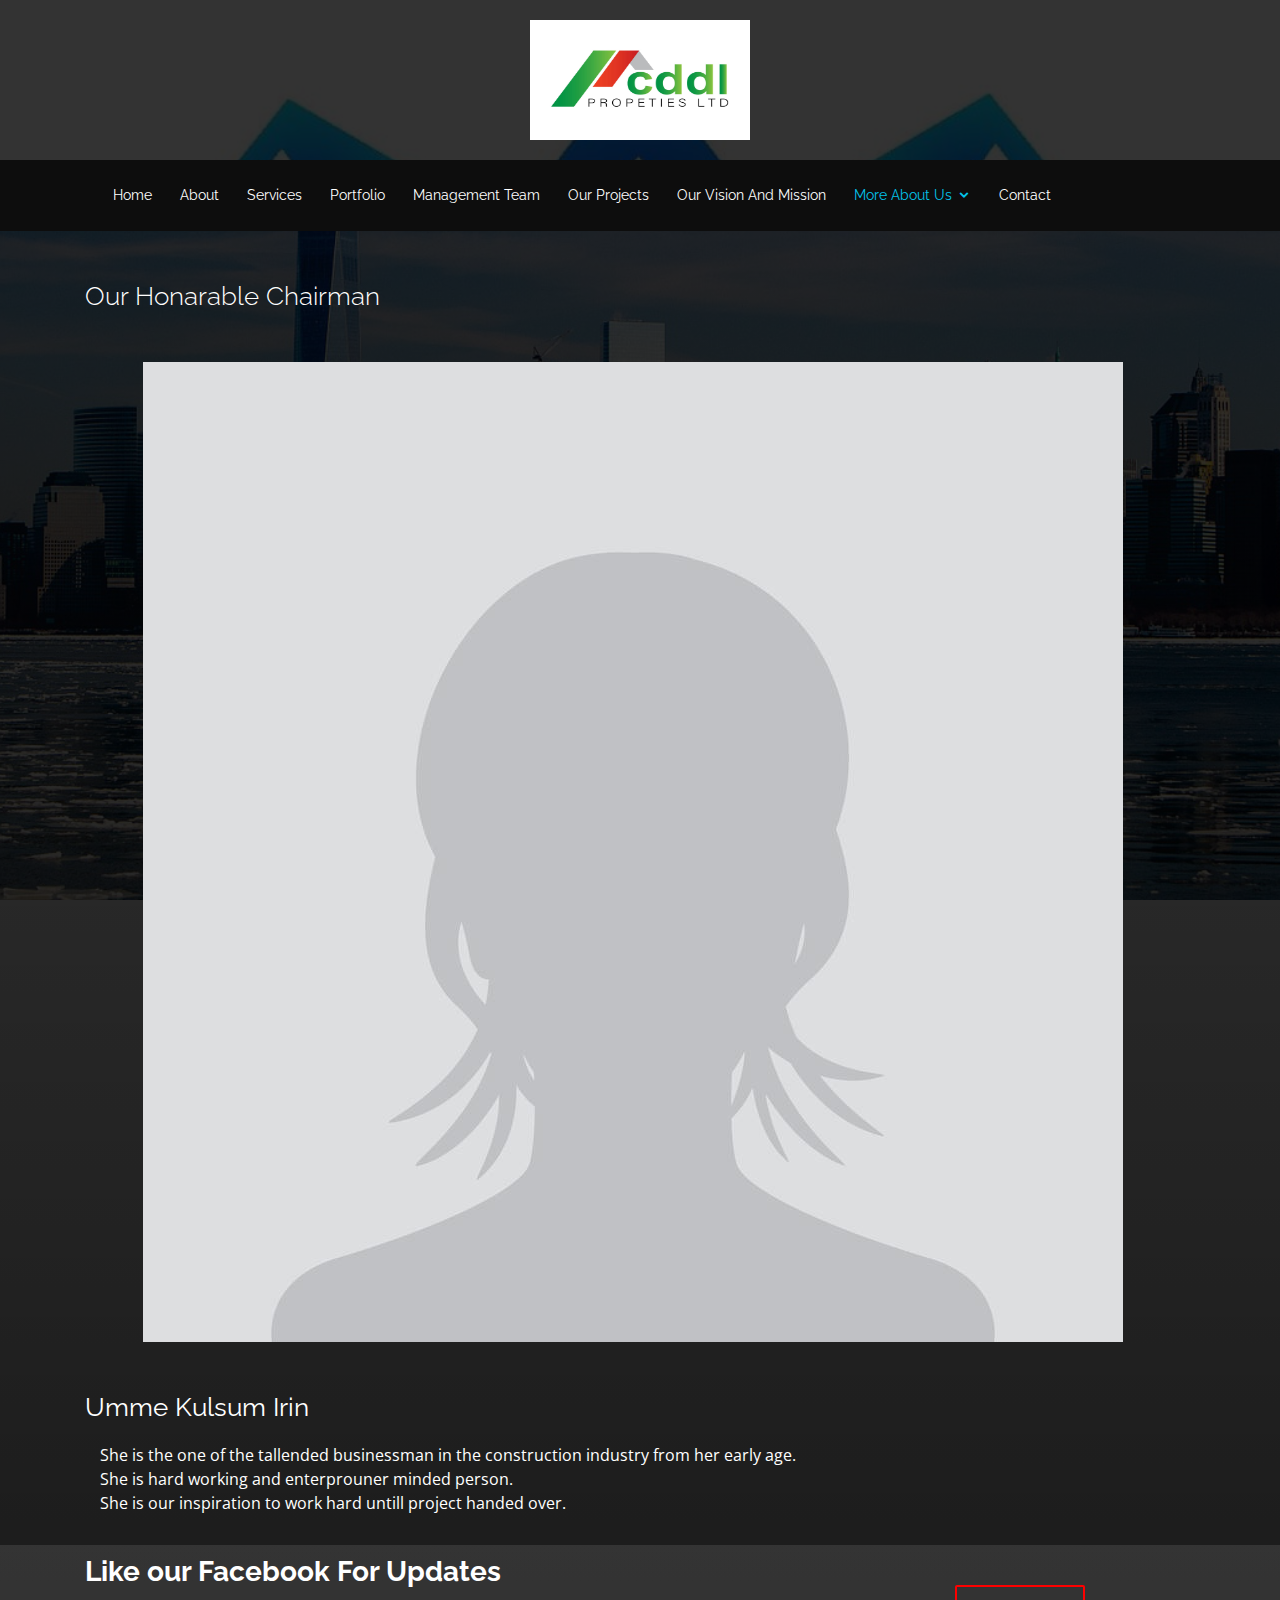
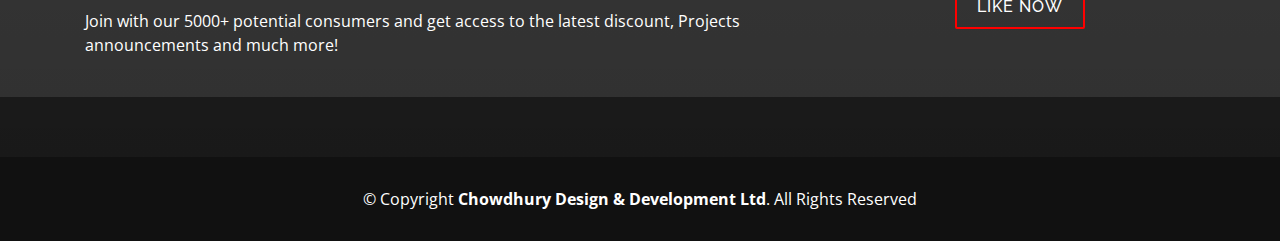
==== commit c7a85e9a: "changed content" ====
--- a/chairman-details.html
+++ b/chairman-details.html
@@ -51,7 +51,7 @@
     <div class="hero-container">
       <div class="wow fadeIn">
         <div class="hero-logo">
-          <img class="" src="assets/img/logo.jpg" height="120" width="220" alt="Imperial">
+          <img class="" src="assets/img/logo.jpeg" height="120" width="220" alt="Imperial">
         </div>
       </div>
     </div>
@@ -74,7 +74,6 @@
             <ul>
               <li class="active"><a href="chairman-details.html">Chairman</a></li>
               <li><a href="managing-director-details.html">Managing Director</a></li>
-              <li><a href="director-details.html">Director</a></li>
             </ul>
           </li>
           <li><a href="index.html#contact">Contact</a></li>
@@ -103,19 +102,19 @@
     <div class="col-md-4 col-sm-6 col-10 d-flex justify-content-center">
       <div class="col-md-10 col-sm-10 col-10" style="align-items: center">
         <div class="member">
-          <div class="pic"><img src="assets/img/team/team-1.jpg" height="300" alt="Md. Monir Hossain chowdhury" /></div>
+          <div class="pic"><img src="assets/img/default-avatar-girl.jpg" alt="Umme Kulsum Irin" /></div>
         </div>
       </div>
     </div>
     <div class="portfolio-description">
-      <h2 style="color: white;">Md. Monir Hossain chowdhury</h2>
+      <h2 style="color: white;">Umme Kulsum Irin</h2>
       <div class="container">
         <p  style="color: white;">
-          He is the one of the tallended businessman in the construction industry from his early age.
+          She is the one of the tallended businessman in the construction industry from her early age.
           <br />
-          He is hard working and enterprouner minded person.
+          She is hard working and enterprouner minded person.
           <br />
-          He is our inspiration to work hard untill project handed over.
+          She is our inspiration to work hard untill project handed over.
         </p>
       </div>
     </div>
